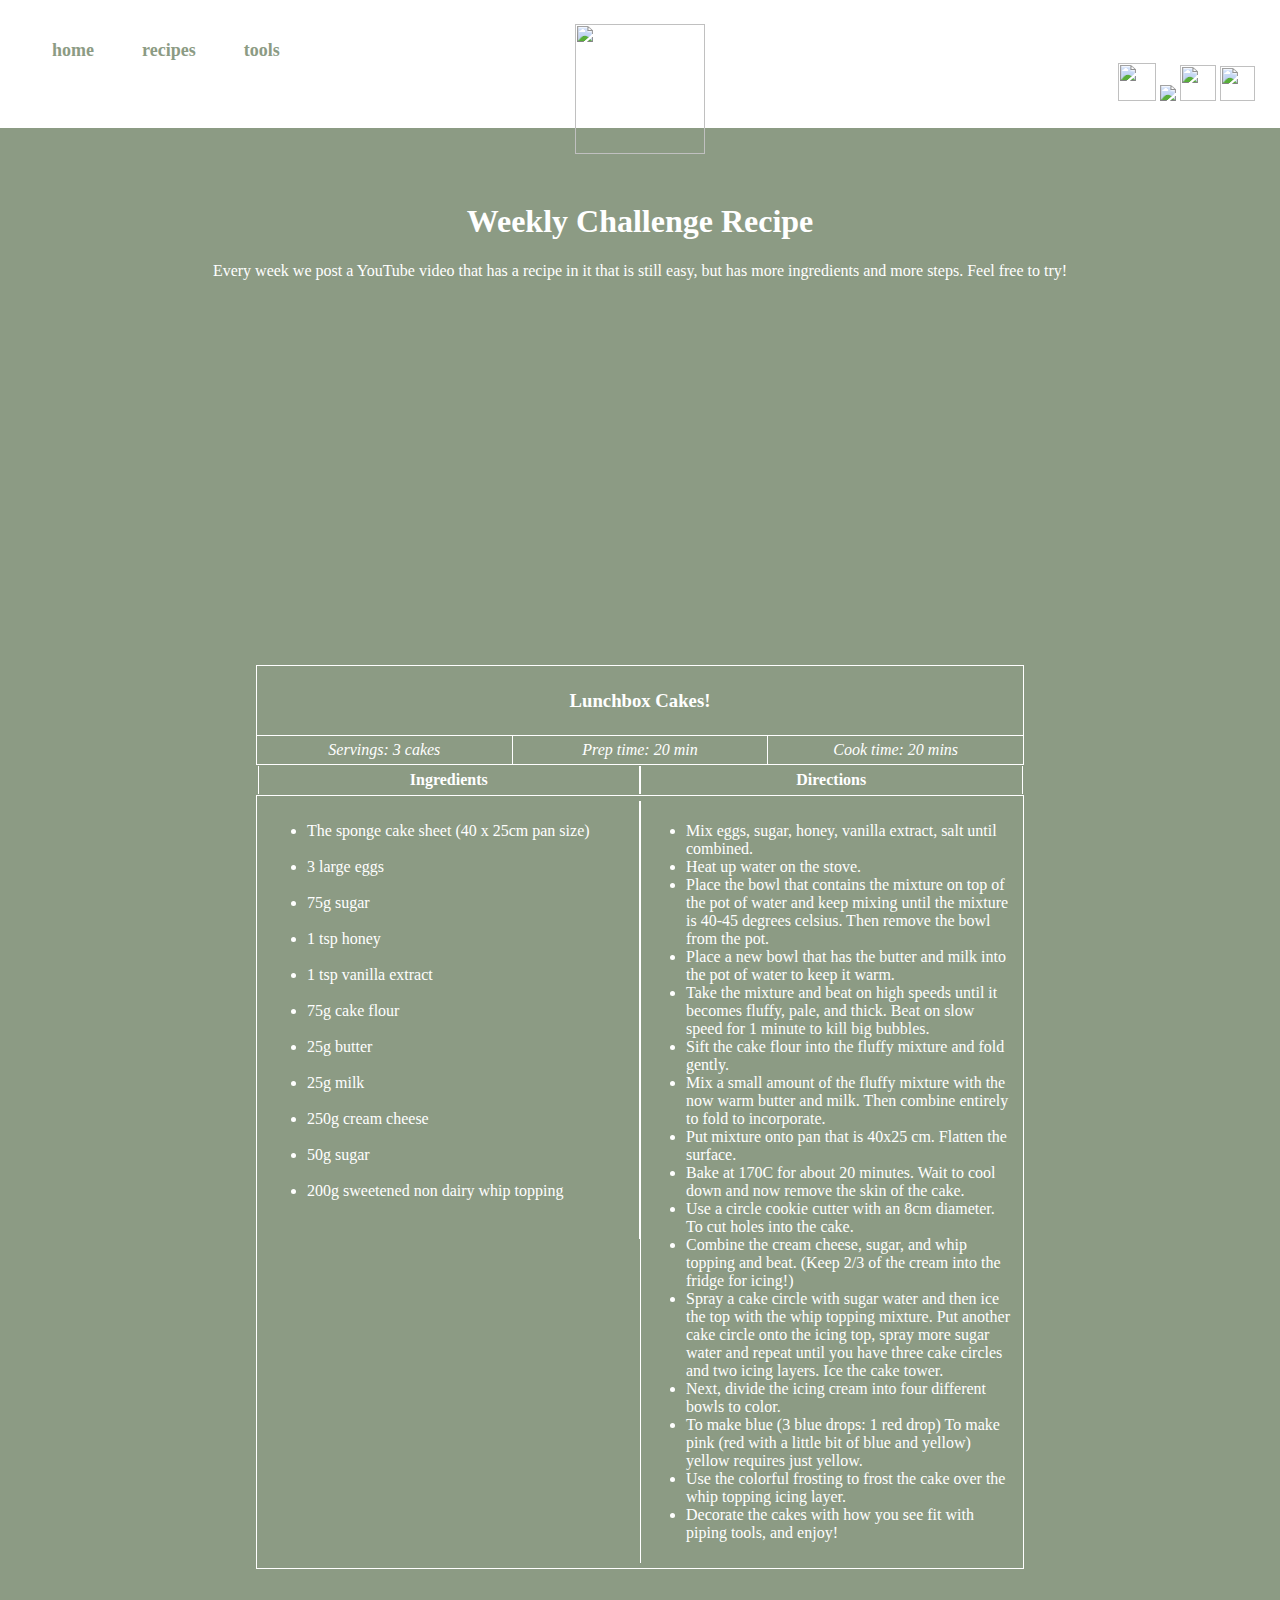
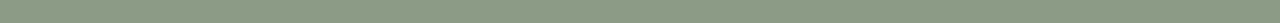
==== challenge.html @ 09656539 "Add files via upload" ====
<!DOCTYPE html>
<html>
<head>
    <title>Challenge Recipe</title>
    <link rel="stylesheet" href="chall.css">
<meta name="viewport" content="width=device-width, initial-scale=1">

<body>
  <header>
      <div class="container">
          
          </div>
          <nav>
              <ul>
                  <li><a href="file:///Users/kathrynbager/Downloads/index.html">home</a></li>
                  <li class="dropdown">
                      <a href="#">recipes</a>
                      <div class="dropdown-content">
<a href="file:///Users/kathrynbager/lessthan.html">only five</a>

  <a href="file:///Users/kathrynbager/cookbook.html">cookbook</a>

<a href="file:///Users/kathrynbager/challenge.html">challenge</a>

                      </div>
                  </li>
                  <li class="dropdown">
                      <a href="#">tools</a>
                      <div class="dropdown-content">
<a href="file:///Users/kathrynbager/convert.html">temp converter</a>
                      </div>
                      
                  </li>
              </ul>
          </nav>
      </div>
      <center><a href="file:///Users/kathrynbager/Downloads/index.html"><img src="https://i.imgur.com/OwpDF30.png" class="image1", width="130" height="130" class="sticky-image"></a></center>
      <div id="foo" class="socials">
        <a href="https://www.facebook.com/MagnoliaBakery/"><i><img src  ="https://i.imgur.com/Gj4MPpM.png",  width="38", height="38"></i><span></span></a>
        <a href="https://www.youtube.com/channel/UC7x7kjqvyc8uHPDYQHNz-WA"><i><img src ="https://i.imgur.com/Q14nwSJ.png",width="36", height="36"></i><span></span></a>
        <a href= "https://twitter.com/magnoliabakery?lang=en"><i><img src ="https://i.imgur.com/WN3G22d.png",  width="36", height="36"></i><span></span></a>
        <a href= "https://www.instagram.com/magnoliabakery/?hl=en"><i><img src ="https://i.imgur.com/3FgTS80.png", width="35", height="35"></i><span></span></a>
      </div>
  </header> 
  </div>
</div>
</div>

<br><br><br>


<center><h1>Weekly Challenge Recipe</h1></center>
<center><p>Every week we post a YouTube video that has a recipe in it that is still easy, but has more ingredients and more steps. Feel free to try!</p></center><br>

<center><iframe width="560" height="315"  src="https://www.youtube.com/embed/pMYV1-yZsdo?si=1FLsvpyEtyiabvPR" align="center" title="YouTube video player" frameborder="0" allow="accelerometer; autoplay; clipboard-write; encrypted-media; gyroscope; picture-in-picture; web-share" allowfullscreen></iframe></center>


<br>
<br>

<center>
  <table style="width:60%">
  <tr>  
      <td colspan="3"><h3>Lunchbox Cakes!</h3></td>
  </tr>
      
    <tr>
      <td style="width:25%"><em>Servings: 3 cakes</em></td>
      <td style="width:25%"><em>Prep time: 20 min</em></td>
      <td style="width:25%"><em>Cook time: 20 mins</em></td>
    </tr>
   
      
  <tr>
  <th colspan="5">
  <div class="first-half">
  Ingredients
  </div>
                  
  <div class="second-half">
  Directions
  </div>
  </th>
  </tr>
  <tr>
  
  <td colspan="5">
  <div class="firsty-half">
  <ul>
  
    <li> The sponge cake sheet (40 x 25cm pan size) </li><br>
    <li> 3 large eggs </li><br>
    <li> 75g sugar </li><br>
    <li> 1 tsp honey </li><br>
    <li> 1 tsp vanilla extract </li><br>
    <li> 75g cake flour </li><br>
    <li> 25g butter </li><br>
    <li> 25g milk </li><br>
    <li> 250g cream cheese </li><br>
    <li> 50g sugar </li><br>
    <li> 200g sweetened non dairy whip topping </li><br>
  
  </ul>  
  
  </div>
                  
  <div class="secor-half">
  
  <ul>
  
    <li> Mix eggs, sugar, honey, vanilla extract, salt until combined. </li>
    
    <li> Heat up water on the stove. </li>
    
    <li> Place the bowl that contains the mixture on top of the pot of water and keep mixing until the mixture is 40-45 degrees celsius. Then remove the bowl from the pot. </li>
    
    <li> Place a new bowl that has the butter and milk into the pot of water to keep it warm. </li>
    
    <li> Take the mixture and beat on high speeds until it becomes fluffy, pale, and thick. Beat on slow speed for 1 minute to kill big bubbles. </li>
    
    <li> Sift the cake flour into the fluffy mixture and fold gently. </li>
    
    <li> Mix a small amount of the fluffy mixture with the now warm butter and milk. Then combine entirely to fold to incorporate. </li>
    
    <li> Put mixture onto pan that is 40x25 cm. Flatten the surface. </li>
    
    <li> Bake at 170C for about 20 minutes. Wait to cool down and now remove the skin of the cake. </li>
    
    <li> Use a circle cookie cutter with an 8cm diameter. To cut holes into the cake. </li>
    
    <li> Combine the cream cheese, sugar, and whip topping and beat. (Keep 2/3 of the cream into the fridge for icing!)</li>
    
    <li> Spray a cake circle with sugar water and then ice the top with the whip topping mixture. Put another cake circle onto the icing top, spray more sugar water and repeat until you have three cake circles and two icing layers. Ice the cake tower. </li>
    
    <li> Next, divide the icing cream into four different bowls to color. </li>
    
    <li> To make blue (3 blue drops: 1 red drop) To make pink (red with a little bit of blue and yellow) yellow requires just yellow. </li>
    
    <li> Use the colorful frosting to frost the cake over the whip topping icing layer. </li>
    
    <li> Decorate the cakes with how you see fit with piping tools, and enjoy!</li>
    
  </ul>  
  
  </div>
  </td>
  </tr>
  <tr>
  
  </table>
  </center>

  <br>
  <br>
  <br>

</body>
</html>
---- chall.css ----
body {
  font-family: didot;
  color: #fff;
  background-color: #8C9B84;
  margin: 0;
  margin-bottom: -50px;
}

.socials {
  padding: 5px;
  text-align: right;
  margin-top: -100px;
  margin-right: 20px;
  margin-bottom: -2px;
}

#foo img[src="https://i.imgur.com/Gj4MPpM.png"]:hover {
  opacity: 0.5;
}

#foo img[src="https://i.imgur.com/Q14nwSJ.png"]:hover {
  opacity: 0.5;
}

#foo img[src="https://i.imgur.com/WN3G22d.png"]:hover {
  opacity: 0.5;
}

#foo img[src="https://i.imgur.com/3FgTS80.png"]:hover {
  opacity: 0.5;
}

.image1 {
margin-top: -35px;
transition: transform .7s ease-in-out; 
}
  .image1:hover {
      transform: rotate(360deg);
    }

    

header {
  background-color: #fff;
  font-weight: bold;
  padding: 20px 0px;
  position: -webkit-sticky;
  position: sticky;
  top: 0;
  z-index: 1000;
}

.container {
  display: flex;
  align-items: center;
  justify-content: space-between;
  margin: 0 auto;
  padding: 0 20px;
}

nav ul {
  list-style-type: none;
  margin-bottom: -2px;
  margin-top: 20px;
  left: 0;
}

nav ul li {
  display: inline;
  margin-right: 20px;
  position: relative;
}

nav ul li:last-child {
  margin-right: 0;
}

nav ul li a {
  text-decoration: none;
  color: #8C9B84;
  font-size: 18px;
}

nav ul li a:hover {
  color: #605958;
}

.dropdown-content {
  display: none;
  position: absolute;
  background-color: #fff;
  box-shadow: 0 8px 16px #f3baba1a;
  z-index: 1000;
  left: 50%; /* Center horizontally */
  transform: translateX(-50%);
}

.dropdown-content a {
  color: #8C9B84;
  padding: 12px 16px;
  display: block;
  text-decoration: none;
  text-align: center;
}

.dropdown:hover .dropdown-content {
  display: block;
}

* {
  box-sizing: border-box;
}


.content {
  position: fixed;
  bottom: 0;
  background: rgba(0, 0, 0, 0.5);
  color: #f1f1f1;
  width: 100%;
  padding: 20px;
}

#myBtn {
  width: 200px;
  font-size: 18px;
  padding: 10px;
  border: none;
  background: #000;
  color: #fff;
  cursor: pointer;
}

#myBtn:hover {
  background: #ddd;
  color: black;
}

@import url(https://fonts.googleapis.com/css?family=Lato:400,300,300italic,400italic,700,700italic,900);
* {
  box-sizing: border-box;
}

nav a {
    color: inherit;
    padding: 0 12px;
    text-decoration: none;
}

button {
  border-radius: 7px;
  width: 100px;
  height: 40px;
  border-color: #8C9B84;
  border-style: solid;
  background: transparent;
  font-family: didot;
  box-sizing: border-box;
  color: #fff;
  background-color: #8C9B84;
}
button:disabled {
  pointer-events: none;
 }
 
 button:hover {
  color: #778c6d;
  border-color: #fff;
  background-color: #fff;
  transform: translateY(-2px);
 }
 
 button:active {
  box-shadow: none;
  transform: translateY(0);
 }

 .hello {
background-size: cover;
position: fixed; 
margin-left: -20px;
 }


tr { 
  border: none;
 }

td {
  text-align: center;
  font-family: didot;
  border-collapse: collapse;
  padding: 5px;
  border: 1px solid #fff;
}

.first-half {
    float: left;
    width: 50%;
    padding: 5px;
    text-align: center;
    border-collapse: collapse;
    border-left: 1px solid #fff;
    border-right: 0.5px solid #fff;
}

.second-half {
    float: right;
    padding: 5px;
    width: 50%;
    border-collapse: collapse;
    border-left: 0.5px solid #fff;
    border-right: 1px solid #fff;
}

.firsty-half {
  padding: 5px;
    float: left;
    width: 50%;
    text-align: left;
    border-collapse: collapse;
    border-right: 0.5px solid #fff;
}
.secor-half {
    float: left;
    padding: 5px;
    width: 50%;
    text-align: left;
    border-collapse: collapse;
    border-left: 0.5px solid #fff;
}

table {
border-collapse: collapse;
}
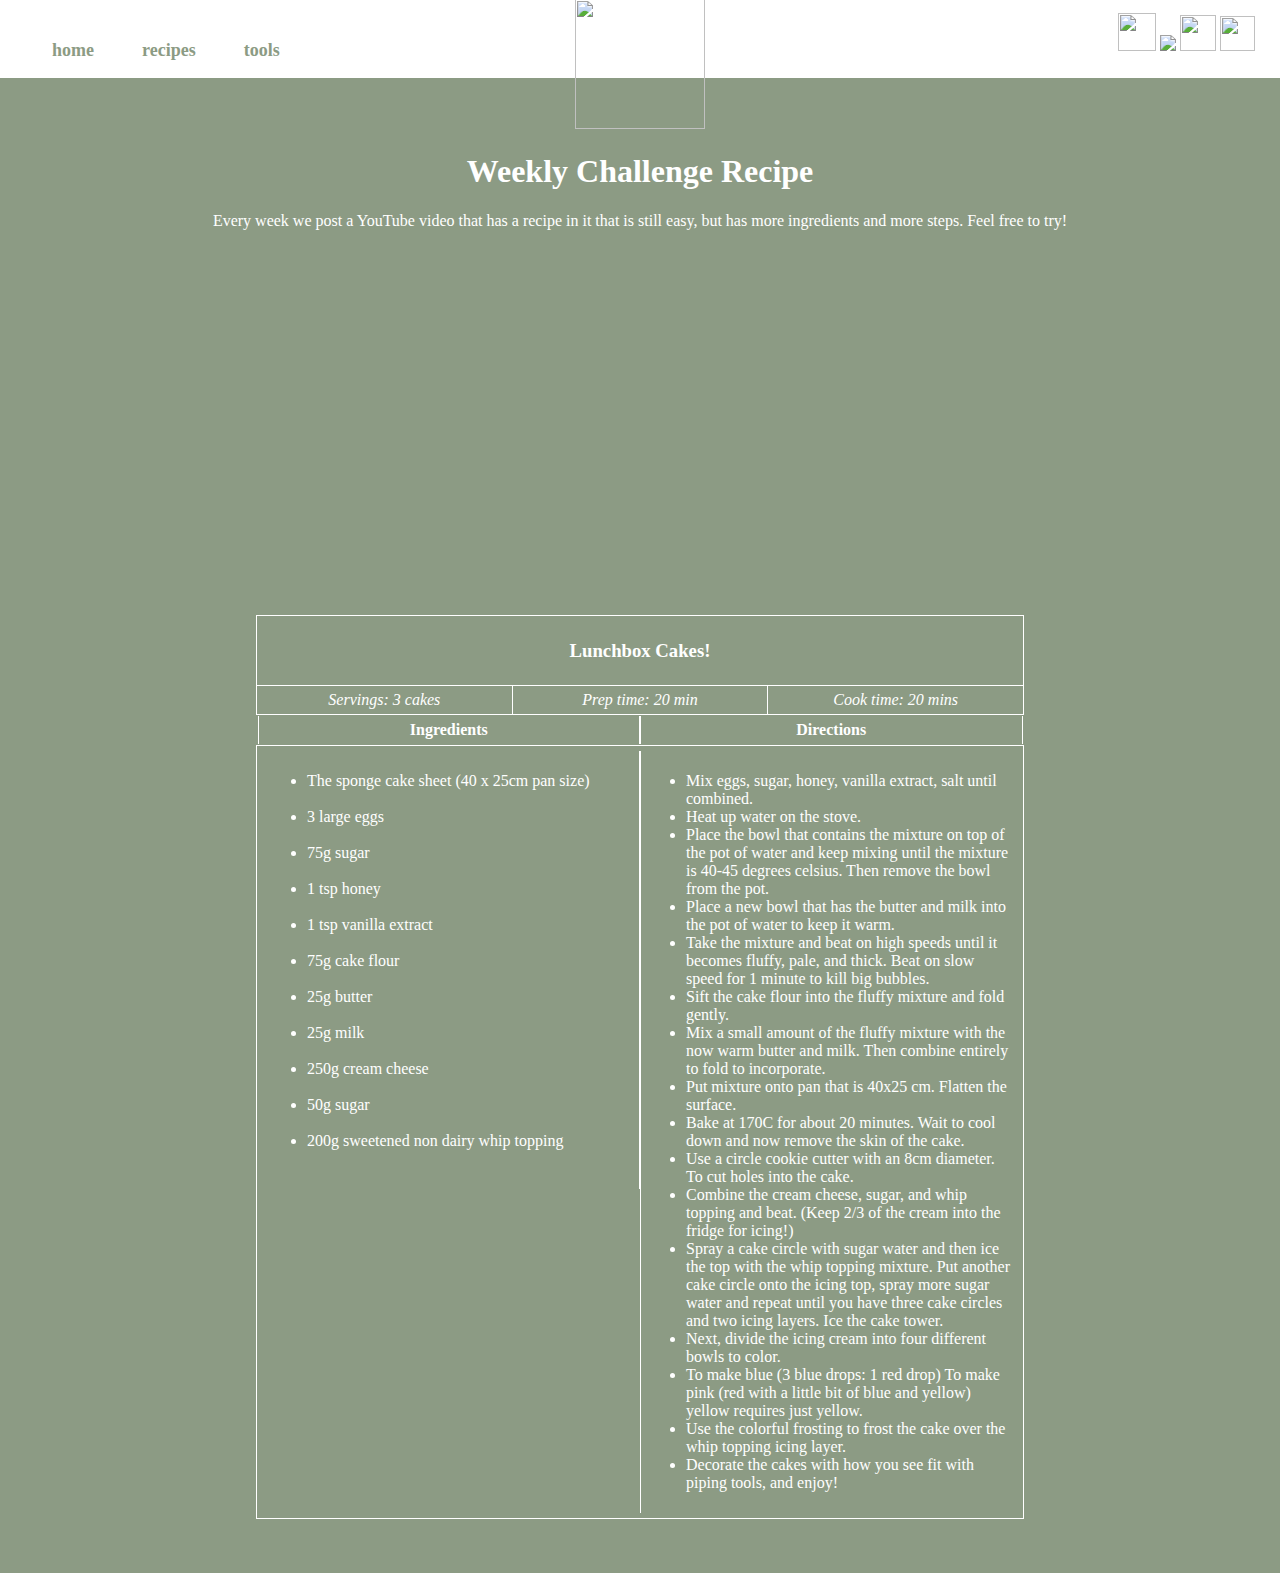
==== commit 60a4e30f: "Update challenge.html" ====
--- a/challenge.html
+++ b/challenge.html
@@ -2,6 +2,7 @@
 <html>
 <head>
     <title>Challenge Recipe</title>
+    <link rel="icon" type="image/x-icon" href="https://i.imgur.com/Tv14EOC.png">
     <link rel="stylesheet" href="chall.css">
 <meta name="viewport" content="width=device-width, initial-scale=1">
 
@@ -12,29 +13,29 @@
           </div>
           <nav>
               <ul>
-                  <li><a href="file:///Users/kathrynbager/Downloads/index.html">home</a></li>
+                  <li><a href="index.html">home</a></li>
                   <li class="dropdown">
                       <a href="#">recipes</a>
                       <div class="dropdown-content">
-<a href="file:///Users/kathrynbager/lessthan.html">only five</a>
+<a href="lessthan.html">only five</a>
 
-  <a href="file:///Users/kathrynbager/cookbook.html">cookbook</a>
+  <a href="cookbook.html">cookbook</a>
 
-<a href="file:///Users/kathrynbager/challenge.html">challenge</a>
+<a href="challenge.html">challenge</a>
 
                       </div>
                   </li>
                   <li class="dropdown">
                       <a href="#">tools</a>
                       <div class="dropdown-content">
-<a href="file:///Users/kathrynbager/convert.html">temp converter</a>
+<a href="convert.html">temp converter</a>
                       </div>
                       
                   </li>
               </ul>
           </nav>
       </div>
-      <center><a href="file:///Users/kathrynbager/Downloads/index.html"><img src="https://i.imgur.com/OwpDF30.png" class="image1", width="130" height="130" class="sticky-image"></a></center>
+      <center><a href="index.html"><img src="https://i.imgur.com/OwpDF30.png" class="image1", width="130" height="130" class="sticky-image"></a></center>
       <div id="foo" class="socials">
         <a href="https://www.facebook.com/MagnoliaBakery/"><i><img src  ="https://i.imgur.com/Gj4MPpM.png",  width="38", height="38"></i><span></span></a>
         <a href="https://www.youtube.com/channel/UC7x7kjqvyc8uHPDYQHNz-WA"><i><img src ="https://i.imgur.com/Q14nwSJ.png",width="36", height="36"></i><span></span></a>
@@ -155,4 +156,4 @@
   <br>
 
 </body>
-</html>+</html>
--- a/chall.css
+++ b/chall.css
@@ -9,7 +9,7 @@
 .socials {
   padding: 5px;
   text-align: right;
-  margin-top: -100px;
+  margin-top: -125px;
   margin-right: 20px;
   margin-bottom: -2px;
 }
@@ -31,7 +31,7 @@
 }
 
 .image1 {
-margin-top: -35px;
+margin-top: -60px;
 transition: transform .7s ease-in-out; 
 }
   .image1:hover {
@@ -232,4 +232,4 @@
 
 table {
 border-collapse: collapse;
-}+}
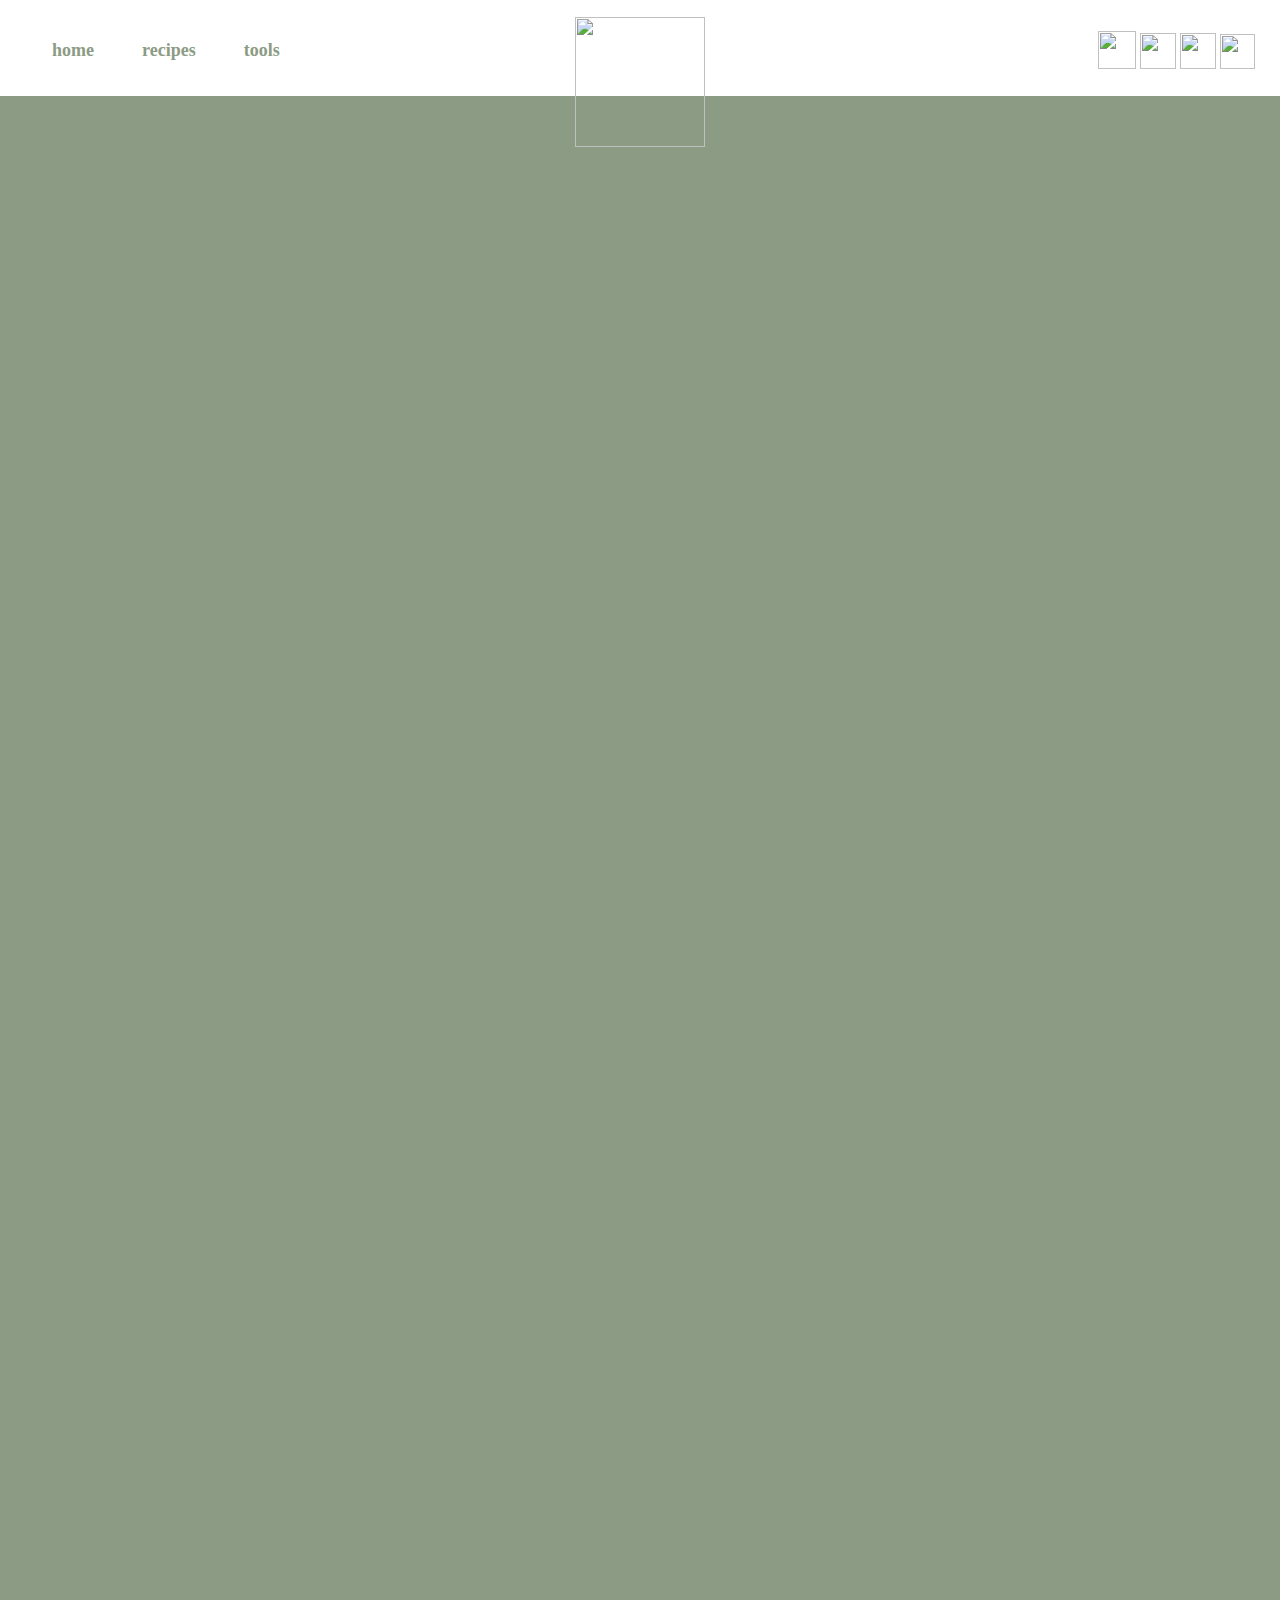
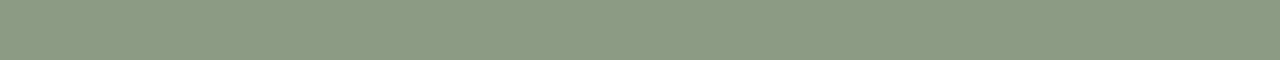
==== commit 4b2b6089: "Update challenge.html" ====
--- a/challenge.html
+++ b/challenge.html
@@ -1,50 +1,50 @@
 <!DOCTYPE html>
 <html>
 <head>
-    <title>Challenge Recipe</title>
-    <link rel="icon" type="image/x-icon" href="https://i.imgur.com/Tv14EOC.png">
-    <link rel="stylesheet" href="chall.css">
-<meta name="viewport" content="width=device-width, initial-scale=1">
+  <title>Challenge Recipe</title>
+  <link rel="icon" type="image/x-icon" href="https://i.imgur.com/Tv14EOC.png">
+  <link rel="stylesheet" href="inde.css">
+</head>
 
 <body>
-  <header>
-      <div class="container">
-          
-          </div>
-          <nav>
-              <ul>
-                  <li><a href="index.html">home</a></li>
-                  <li class="dropdown">
-                      <a href="#">recipes</a>
-                      <div class="dropdown-content">
-<a href="lessthan.html">only five</a>
+    <header>
+        <div class="container">
+            
+            </div>
+            <nav>
+                <ul>
+                    <li><a href="index.html">home</a></li>
+                    <li class="dropdown">
+                        <a href="#">recipes</a>
+                        <div class="dropdown-content">
+  <a href="lessthan.html">only five</a>
+  
+    <a href="cookbook.html">cookbook</a>
 
-  <a href="cookbook.html">cookbook</a>
+  <a href="challenge.html">challenge</a>
 
-<a href="challenge.html">challenge</a>
-
-                      </div>
-                  </li>
-                  <li class="dropdown">
-                      <a href="#">tools</a>
-                      <div class="dropdown-content">
-<a href="convert.html">temp converter</a>
-                      </div>
-                      
-                  </li>
-              </ul>
-          </nav>
-      </div>
-      <center><a href="index.html"><img src="https://i.imgur.com/OwpDF30.png" class="image1", width="130" height="130" class="sticky-image"></a></center>
-      <div id="foo" class="socials">
-        <a href="https://www.facebook.com/MagnoliaBakery/"><i><img src  ="https://i.imgur.com/Gj4MPpM.png",  width="38", height="38"></i><span></span></a>
-        <a href="https://www.youtube.com/channel/UC7x7kjqvyc8uHPDYQHNz-WA"><i><img src ="https://i.imgur.com/Q14nwSJ.png",width="36", height="36"></i><span></span></a>
-        <a href= "https://twitter.com/magnoliabakery?lang=en"><i><img src ="https://i.imgur.com/WN3G22d.png",  width="36", height="36"></i><span></span></a>
-        <a href= "https://www.instagram.com/magnoliabakery/?hl=en"><i><img src ="https://i.imgur.com/3FgTS80.png", width="35", height="35"></i><span></span></a>
-      </div>
-  </header> 
+                        </div>
+                    </li>
+                    <li class="dropdown">
+                        <a href="#">tools</a>
+                        <div class="dropdown-content">
+  <a href="convert.html">temp converter</a>
+                        </div>
+                        
+                    </li>
+                </ul>
+            </nav>
+        </div><br>
+        <center><a href="index.html"><img src="https://i.imgur.com/OwpDF30.png" class="image1", width="130" height="130" class="sticky-image"></a></center>
+        <div id="foo" class="socials">
+          <a href="https://www.facebook.com/MagnoliaBakery/"><i><img src  ="https://i.imgur.com/Gj4MPpM.png", width="38", height="38"></i><span></span></a>
+          <a href="https://www.youtube.com/channel/UC7x7kjqvyc8uHPDYQHNz-WA"><i><img src ="https://i.imgur.com/Q14nwSJ.png", width="36", height="36"></i><span></span></a>
+          <a href= "https://twitter.com/magnoliabakery?lang=en"><i><img src ="https://i.imgur.com/WN3G22d.png", width="36", height="36"></i><span></span></a>
+          <a href= "https://www.instagram.com/magnoliabakery/?hl=en"><i><img src ="https://i.imgur.com/3FgTS80.png", width="35", height="35"></i><span></span></a>
+        </div>
+    </header> 
+    </div>
   </div>
-</div>
 </div>
 
 <br><br><br>
--- a/inde.css
+++ b/inde.css
@@ -0,0 +1,188 @@
+ body {
+        font-family: didot;
+        color: #8C9B84;
+        background-color: #8C9B84;
+        margin: 0;
+        margin-bottom: -50px;
+    }
+
+    .socials {
+        padding: 5px;
+        text-align: right;
+        margin-top: -125px;
+        margin-right: 20px;
+        margin-bottom: -2px;
+    }
+
+    #foo img[src="https://i.imgur.com/Gj4MPpM.png"]:hover {
+        opacity: 0.5;
+    }
+
+    #foo img[src="https://i.imgur.com/Q14nwSJ.png"]:hover {
+        opacity: 0.5;
+    }
+
+    #foo img[src="https://i.imgur.com/WN3G22d.png"]:hover {
+        opacity: 0.5;
+    }
+
+    #foo img[src="https://i.imgur.com/3FgTS80.png"]:hover {
+        opacity: 0.5;
+    }
+
+    .image1 {
+    margin-top: -60px;
+    transition: transform .7s ease-in-out; 
+    }
+        .image1:hover {
+            transform: rotate(360deg);
+          }
+
+    header {
+        background-color: #fff;
+        font-weight: bold;
+        padding: 20px 0px;
+        position: -webkit-sticky;
+        position: sticky;
+        top: 0;
+        z-index: 1000;
+    }
+
+    .container {
+        display: flex;
+        align-items: center;
+        justify-content: space-between;
+        margin: 0 auto;
+        padding: 0 20px;
+    }
+
+    nav ul {
+        list-style-type: none;
+        margin-bottom: -2px;
+        margin-top: 20px;
+        left: 0;
+    }
+
+    nav ul li {
+        display: inline;
+        margin-right: 20px;
+        position: relative;
+    }
+
+    nav ul li:last-child {
+        margin-right: 0;
+    }
+
+    nav ul li a {
+        text-decoration: none;
+        color: #8C9B84;
+        font-size: 18px;
+    }
+
+    nav ul li a:hover {
+        color: #605958;
+    }
+
+    .dropdown-content {
+        display: none;
+        position: absolute;
+        background-color: #fff;
+        box-shadow: 0 8px 16px #f3baba1a;
+        z-index: 1000;
+        left: 50%; /* Center horizontally */
+        transform: translateX(-50%);
+    }
+
+    .dropdown-content a {
+        color: #8C9B84;
+        padding: 12px 16px;
+        display: block;
+        text-decoration: none;
+        text-align: center;
+    }
+
+    .dropdown:hover .dropdown-content {
+        display: block;
+    }
+
+    * {
+        box-sizing: border-box;
+      }
+    
+      
+      .content {
+        position: fixed;
+        bottom: 0;
+        background: rgba(0, 0, 0, 0.5);
+        color: #f1f1f1;
+        width: 100%;
+        padding: 20px;
+      }
+      
+      #myBtn {
+        width: 200px;
+        font-size: 18px;
+        padding: 10px;
+        border: none;
+        background: #000;
+        color: #fff;
+        cursor: pointer;
+      }
+      
+      #myBtn:hover {
+        background: #ddd;
+        color: black;
+      }
+
+      @import url(https://fonts.googleapis.com/css?family=Lato:400,300,300italic,400italic,700,700italic,900);
+      * {
+        box-sizing: border-box;
+      }
+      
+      nav a {
+          color: inherit;
+          padding: 0 12px;
+          text-decoration: none;
+      }
+      
+      .centered {
+        position: absolute;
+        transform: translate(-50%, -50%);
+        background-color: #ffffff44;
+        padding: 40px;
+        margin-left: 200px;
+        margin-top: 250px;
+      }
+    
+      .custom-button {
+        border-radius: 7px;
+        width: 100px;
+        height: 40px;
+        border: none;
+        background-color: #8C9B84; /* Green background */
+        color: #fff; /* White text */
+        font-family: didot;
+        cursor: pointer;
+        transition: background-color 0.3s, color 0.3s;
+      }
+    
+      .custom-button:hover {
+        background-color: #fff; /* White background */
+        color: #8C9B84; /* Green text */
+      }
+    
+      .hello {
+        background-size: cover;
+        position: fixed;
+        margin-left: -20px;
+      }
+
+      .card {
+        border-radius: 8px;
+        padding: 40px;
+        backdrop-filter: blur(5px);
+        background-color: rgba(255,255, 255, 0.5);
+        box-shadow: 0 1px 12px rgba(0, 0, 0, 0.25);
+        border: 1 px solid rgba(255, 255, 255, 0.3)
+    
+      }
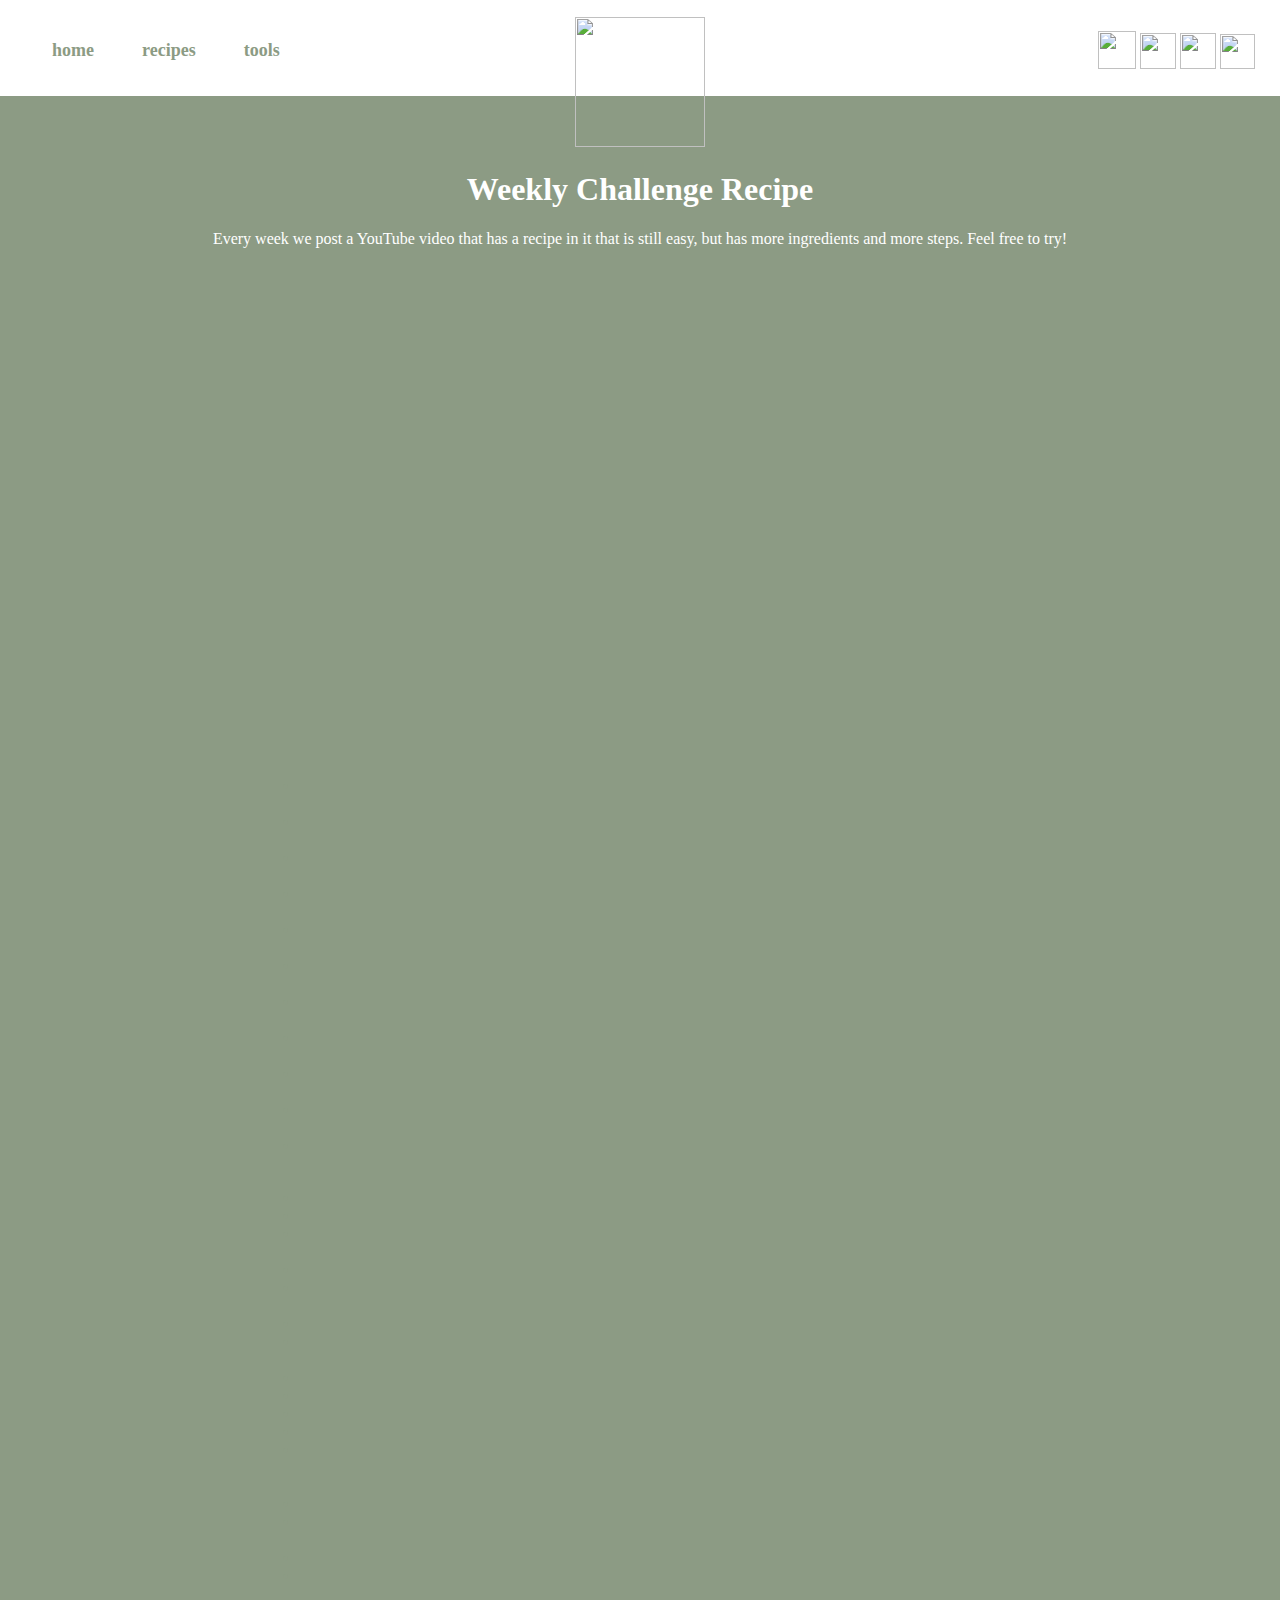
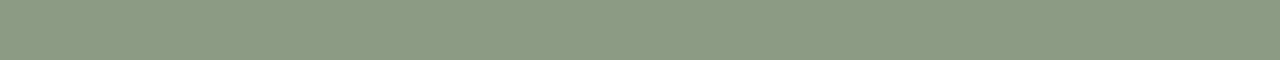
==== commit 929f3109: "Update challenge.html" ====
--- a/challenge.html
+++ b/challenge.html
@@ -55,7 +55,18 @@
 
 <center><iframe width="560" height="315"  src="https://www.youtube.com/embed/pMYV1-yZsdo?si=1FLsvpyEtyiabvPR" align="center" title="YouTube video player" frameborder="0" allow="accelerometer; autoplay; clipboard-write; encrypted-media; gyroscope; picture-in-picture; web-share" allowfullscreen></iframe></center>
 
+<style>
+h1{
+  color: white;
+  font-family: didot;
+}
 
+  p{
+    color: white;
+    font-family: white; 
+  }
+  
+  </style>
 <br>
 <br>
 
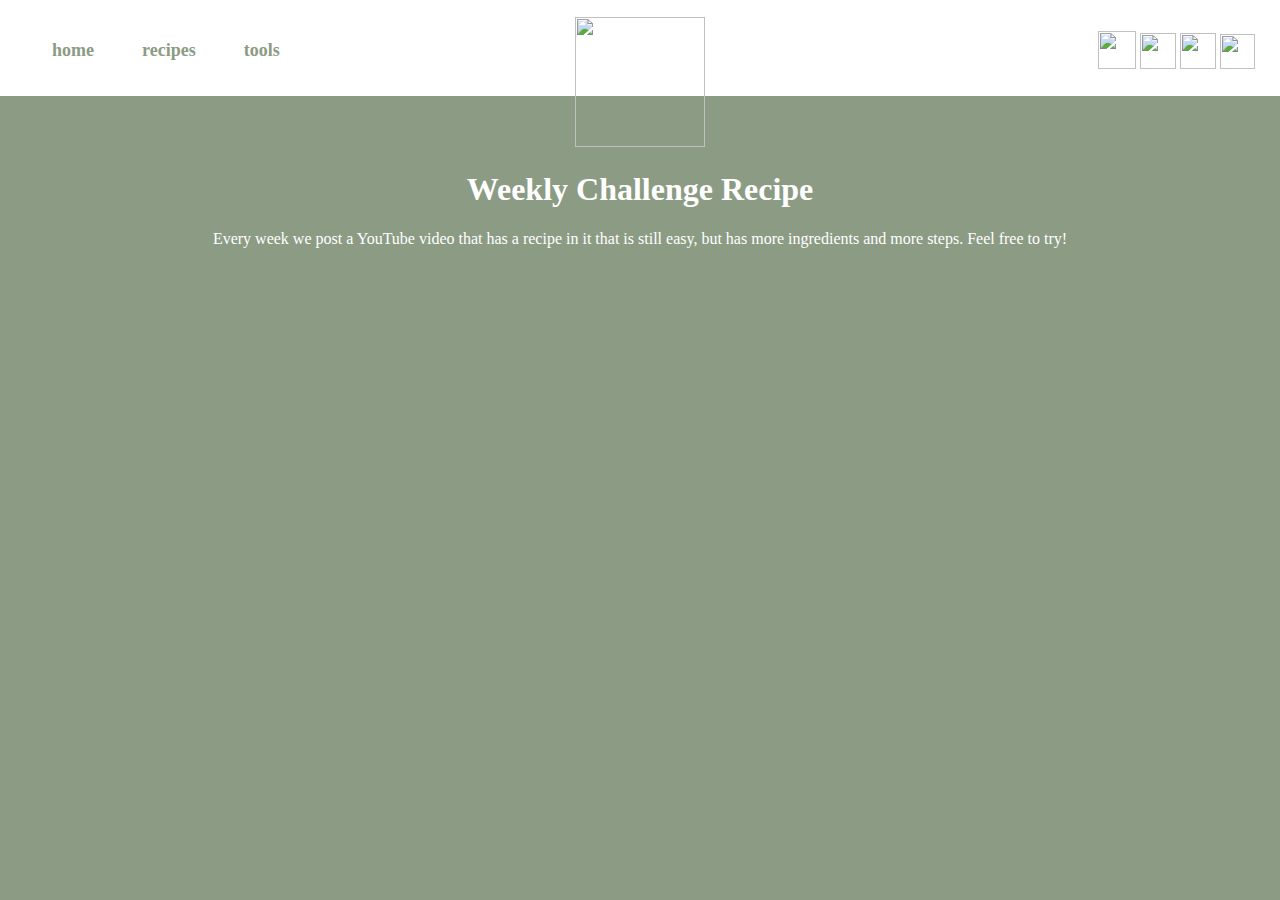
==== commit 09cac284: "Update challenge.html" ====
--- a/challenge.html
+++ b/challenge.html
@@ -56,110 +56,17 @@
 <center><iframe width="560" height="315"  src="https://www.youtube.com/embed/pMYV1-yZsdo?si=1FLsvpyEtyiabvPR" align="center" title="YouTube video player" frameborder="0" allow="accelerometer; autoplay; clipboard-write; encrypted-media; gyroscope; picture-in-picture; web-share" allowfullscreen></iframe></center>
 
 <style>
-h1{
-  color: white;
-  font-family: didot;
-}
 
-  p{
+
+  body, p, h1 {
     color: white;
-    font-family: white; 
+    font-family:didot;
   }
-  
+
   </style>
 <br>
 <br>
 
-<center>
-  <table style="width:60%">
-  <tr>  
-      <td colspan="3"><h3>Lunchbox Cakes!</h3></td>
-  </tr>
-      
-    <tr>
-      <td style="width:25%"><em>Servings: 3 cakes</em></td>
-      <td style="width:25%"><em>Prep time: 20 min</em></td>
-      <td style="width:25%"><em>Cook time: 20 mins</em></td>
-    </tr>
-   
-      
-  <tr>
-  <th colspan="5">
-  <div class="first-half">
-  Ingredients
-  </div>
-                  
-  <div class="second-half">
-  Directions
-  </div>
-  </th>
-  </tr>
-  <tr>
-  
-  <td colspan="5">
-  <div class="firsty-half">
-  <ul>
-  
-    <li> The sponge cake sheet (40 x 25cm pan size) </li><br>
-    <li> 3 large eggs </li><br>
-    <li> 75g sugar </li><br>
-    <li> 1 tsp honey </li><br>
-    <li> 1 tsp vanilla extract </li><br>
-    <li> 75g cake flour </li><br>
-    <li> 25g butter </li><br>
-    <li> 25g milk </li><br>
-    <li> 250g cream cheese </li><br>
-    <li> 50g sugar </li><br>
-    <li> 200g sweetened non dairy whip topping </li><br>
-  
-  </ul>  
-  
-  </div>
-                  
-  <div class="secor-half">
-  
-  <ul>
-  
-    <li> Mix eggs, sugar, honey, vanilla extract, salt until combined. </li>
-    
-    <li> Heat up water on the stove. </li>
-    
-    <li> Place the bowl that contains the mixture on top of the pot of water and keep mixing until the mixture is 40-45 degrees celsius. Then remove the bowl from the pot. </li>
-    
-    <li> Place a new bowl that has the butter and milk into the pot of water to keep it warm. </li>
-    
-    <li> Take the mixture and beat on high speeds until it becomes fluffy, pale, and thick. Beat on slow speed for 1 minute to kill big bubbles. </li>
-    
-    <li> Sift the cake flour into the fluffy mixture and fold gently. </li>
-    
-    <li> Mix a small amount of the fluffy mixture with the now warm butter and milk. Then combine entirely to fold to incorporate. </li>
-    
-    <li> Put mixture onto pan that is 40x25 cm. Flatten the surface. </li>
-    
-    <li> Bake at 170C for about 20 minutes. Wait to cool down and now remove the skin of the cake. </li>
-    
-    <li> Use a circle cookie cutter with an 8cm diameter. To cut holes into the cake. </li>
-    
-    <li> Combine the cream cheese, sugar, and whip topping and beat. (Keep 2/3 of the cream into the fridge for icing!)</li>
-    
-    <li> Spray a cake circle with sugar water and then ice the top with the whip topping mixture. Put another cake circle onto the icing top, spray more sugar water and repeat until you have three cake circles and two icing layers. Ice the cake tower. </li>
-    
-    <li> Next, divide the icing cream into four different bowls to color. </li>
-    
-    <li> To make blue (3 blue drops: 1 red drop) To make pink (red with a little bit of blue and yellow) yellow requires just yellow. </li>
-    
-    <li> Use the colorful frosting to frost the cake over the whip topping icing layer. </li>
-    
-    <li> Decorate the cakes with how you see fit with piping tools, and enjoy!</li>
-    
-  </ul>  
-  
-  </div>
-  </td>
-  </tr>
-  <tr>
-  
-  </table>
   </center>
 
   <br>
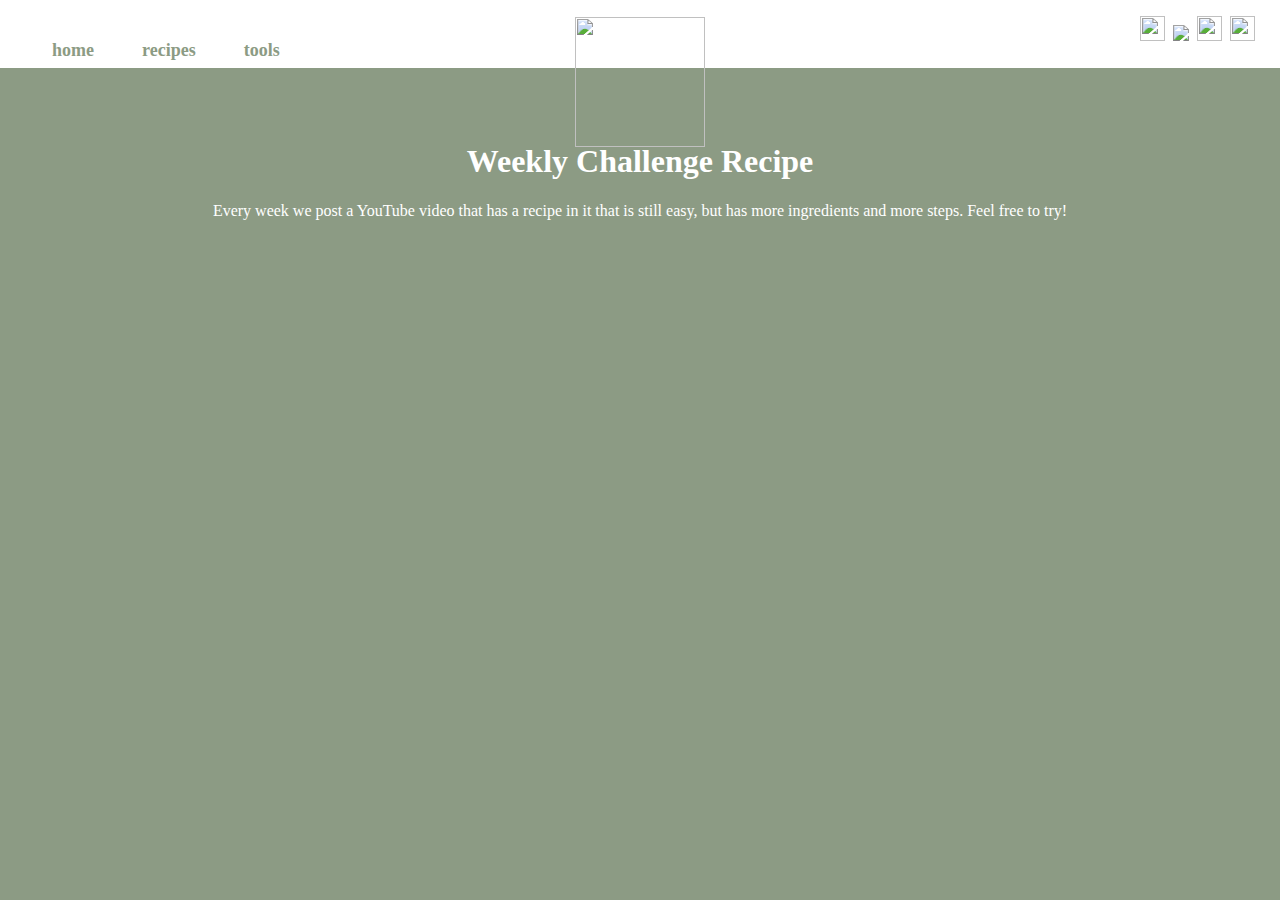
==== commit 18a6f0fc: "Update challenge.html" ====
--- a/challenge.html
+++ b/challenge.html
@@ -2,7 +2,7 @@
 <html>
 <head>
   <title>Challenge Recipe</title>
-  <link rel="icon" type="image/x-icon" href="https://i.imgur.com/Tv14EOC.png">
+  <link rel="icon" type="image/x-icon" href="https://i.ibb.co/zJ1GxC7/Untitled-2.png">
   <link rel="stylesheet" href="inde.css">
 </head>
 
@@ -35,12 +35,14 @@
                 </ul>
             </nav>
         </div><br>
-        <center><a href="index.html"><img src="https://i.imgur.com/OwpDF30.png" class="image1", width="130" height="130" class="sticky-image"></a></center>
+        <center><a href="index.html"><img src="https://i.ibb.co/zJ1GxC7/Untitled-2.png" class="image1", width="130" height="130" class="sticky-image"></a></center>
         <div id="foo" class="socials">
-          <a href="https://www.facebook.com/MagnoliaBakery/"><i><img src  ="https://i.imgur.com/Gj4MPpM.png", width="38", height="38"></i><span></span></a>
-          <a href="https://www.youtube.com/channel/UC7x7kjqvyc8uHPDYQHNz-WA"><i><img src ="https://i.imgur.com/Q14nwSJ.png", width="36", height="36"></i><span></span></a>
-          <a href= "https://twitter.com/magnoliabakery?lang=en"><i><img src ="https://i.imgur.com/WN3G22d.png", width="36", height="36"></i><span></span></a>
-          <a href= "https://www.instagram.com/magnoliabakery/?hl=en"><i><img src ="https://i.imgur.com/3FgTS80.png", width="35", height="35"></i><span></span></a>
+         
+          &nbsp<a href="https://www.facebook.com/MagnoliaBakery/"><i><img src  ="https://i.ibb.co/jVWK1k0/fb.png", width="25", height="25"></i><span></span></a> 
+          &nbsp<a href= "https://www.instagram.com/magnoliabakery/?hl=en"><i><img src ="https://i.ibb.co/YRKqFdp/insta.png",width="25", height="25"></i><span></span></a>
+          &nbsp<a href= "https://twitter.com/magnoliabakery?lang=en"><i><img src ="https://i.ibb.co/WkP9V7c/twt.png", width="25", height="25"></i><span></span></a>
+          &nbsp<a href="https://www.youtube.com/channel/UC7x7kjqvyc8uHPDYQHNz-WA"><i><img src ="https://i.ibb.co/JFHgxJ4/yt.png", width="25", height="25"></i><span></span></a>
+        
         </div>
     </header> 
     </div>
--- a/inde.css
+++ b/inde.css
@@ -1,6 +1,6 @@
  body {
         font-family: didot;
-        color: #8C9B84;
+        color: #6b7d62;
         background-color: #8C9B84;
         margin: 0;
         margin-bottom: -50px;
@@ -9,25 +9,29 @@
     .socials {
         padding: 5px;
         text-align: right;
-        margin-top: -125px;
+        margin-top: -140px;
         margin-right: 20px;
         margin-bottom: -2px;
     }
 
-    #foo img[src="https://i.imgur.com/Gj4MPpM.png"]:hover {
-        opacity: 0.5;
+    body {
+      overflow: hidden;
+    }
+    
+    #foo img[src="https://i.ibb.co/jVWK1k0/fb.png"]:hover {
+        opacity: 0.8;
     }
 
-    #foo img[src="https://i.imgur.com/Q14nwSJ.png"]:hover {
-        opacity: 0.5;
+    #foo img[src="https://i.ibb.co/YRKqFdp/insta.png"]:hover {
+        opacity: 0.8;
     }
 
-    #foo img[src="https://i.imgur.com/WN3G22d.png"]:hover {
-        opacity: 0.5;
+    #foo img[src="https://i.ibb.co/WkP9V7c/twt.png"]:hover {
+        opacity: 0.8;
     }
 
-    #foo img[src="https://i.imgur.com/3FgTS80.png"]:hover {
-        opacity: 0.5;
+    #foo img[src="https://i.ibb.co/JFHgxJ4/yt.png"]:hover {
+        opacity: 0.8;
     }
 
     .image1 {
@@ -180,9 +184,9 @@
       .card {
         border-radius: 8px;
         padding: 40px;
-        backdrop-filter: blur(5px);
+        backdrop-filter: blur(10px);
         background-color: rgba(255,255, 255, 0.5);
-        box-shadow: 0 1px 12px rgba(0, 0, 0, 0.25);
+        box-shadow: 0 1px 12px rgba(0, 0, 0, 0.251);
         border: 1 px solid rgba(255, 255, 255, 0.3)
     
-      }
+      }